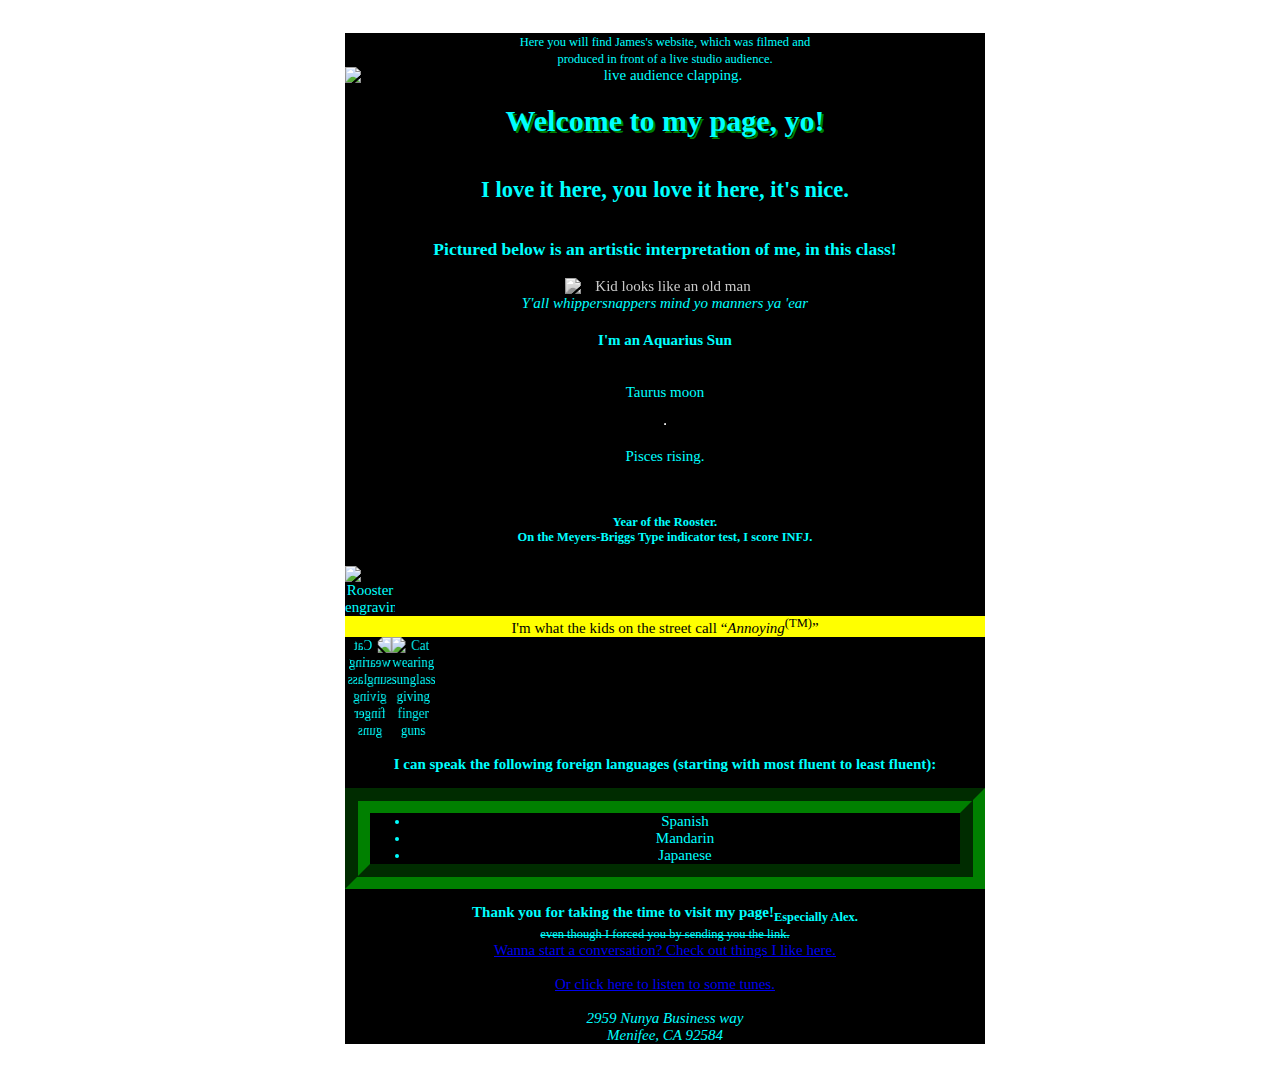
==== index.html @ 74fafd89 "Changes" ====
<!DOCTYPE html>
<html>
<title>My own website.</title>
<link rel="stylesheet" type="text/css" href="syntax.css">
<body class="flex-container">
    
    
    <main><small>Here you will find James's website, which was filmed and produced in front of a live studio audience.</small></main>
    <img src="https://media4.giphy.com/media/xT1XGXiopro3wbkBri/giphy.gif"  alt="live audience clapping." id="Image1"/>
    <h1>Welcome to my page, yo!</h1>
    <h2>I love it here, you love it here, it's nice.</h2>
    <h3>Pictured below is an artistic interpretation of me, in this class!</h3>
    <img src="https://64.media.tumblr.com/tumblr_m22y8pqARY1rpspy1o1_500.png" class="Image2" width="200" alt="Kid looks like an old man" />
    <em class="animated">Y'all whippersnappers mind yo manners ya 'ear</em>
    <h4>I'm an Aquarius Sun</h4>
    <p>Taurus moon</p><hr><p>Pisces rising.</p> 
    <h5><br> Year of the Rooster. <br> On the Meyers-Briggs Type indicator test, I score INFJ.</h5>
    <img src="https://media.gettyimages.com/id/623926652/vector/rooster-year-of-the-rooster-2017.jpg?s=1024x1024&w=gi&k=20&c=d-ThAIWbpDB6ea6HZ5BpFu0636FYOpNqmWLl5DtveK4=" class="Image3" width="50" alt="Rooster engraving" />

    
    <mark>I'm what the kids on the street call <q><i>Annoying</i><sup>(TM)</sup></q></mark>
    <img src="https://orig00.deviantart.net/1512/f/2017/216/2/b/2b20d4ebe97662e08faa681afbd3545a-dbit6xx.gif" class="Image4" width="50" alt="Cat wearing sunglasses giving finger guns" />
    <b><br>I can speak the following foreign languages (starting with most fluent to least fluent):</b>

    <ul>
        <li>Spanish</li>
        <li>Mandarin</li>
        <li>Japanese</li>
      </ul>

      <strong>Thank you for taking the time to visit my page!<sub>Especially Alex.</sub><br></strong>
      <s><small>even though I forced you by sending you the link.<br></small></s>

      <a href="Likes.html">Wanna start a conversation? Check out things I like here.</a>
      <a href="Tunes.html"><br>Or click here to listen to some tunes.</a>

      <address><br>2959 Nunya Business way<br>Menifee, CA 92584</address>
</body>
</html>
---- syntax.css ----
html {
    
    background-image: url(https://media.tenor.com/images/ec7479b3a1bad5b61ec8cefa865ffe4a/tenor.gif);
    background-repeat:repeat;
    background-size:200px, 50px;
    width: 100%;
    min-height: 50px; 
    padding: 25px; 
}

body{
    background-color:black;
    font-family: "Hoefler Text", Cambria, "Times New Roman", serif;
    font-size: 18px;
    text-align:center; 
    color:aqua;
    margin-left: auto;
    margin-right: auto;
    width: 50%;
}

.flex-container {
    display: flex;
    flex-direction: column;
    font-size: 15px;
    text-align: center; 
}

.Tunes{
    box-sizing: border-box;
}
.flex-left {
    padding: 100px;
    flex: 100%;
}

.flex-right {
    padding: 100px;
    flex: 100%; 
}

@media  (max-width: 900px) {
    .flex-container {
        flex-direction: column;
    }
}

main{
    display:flexbox;
    margin-left: auto;
    margin-right: auto; 
    width: 50%; 
}

.Image1{
    display:block; 
    margin-left: auto;
    margin-right: auto;
    width: 100%; 
}

.Image2{
    display:block;
    margin-left: auto;
    margin-right: auto;
    filter: grayscale(100%);
   
}

@keyframes ChristmasTree{
    0%{
    transform: scale(0.1);
    color: yellow;
    opacity: 0;
    }

    70% {
        transform: scale(1.4);
        color: pink;
        opacity: 1;
    }
    100% {
        color: green;
        transform: scale(1);
    }

}

.animated{
    animation-iteration-count: infinite;
    animation-name: ChristmasTree;
    animation-play-state: running;
    animation-duration: 2s;
    animation-timing-function: ease-out;
    animation-delay: 1s;
}

.animated:hover {
    animation-play-state: paused; 
}
h1{
    text-shadow: 2px 2px green; 
}
.Image4{
    transform: rotateY(150deg);
    -webkit-box-reflect:left; 
}

.Image5{
    width: 100px;
    height: 100px;
    transition-property: width;
    transition-duration: 0.5s;
    transition-timing-function: ease-out;
    transition-delay: 0s;
}

.Image5:hover{
    width: 300px;
}

#Image6{
    filter: blur(5px) saturate(2);
}

#Image7{
    filter: brightness(1.5) contrast(3) grayscale(0.6) invert(0.23) sepia(0.2);
}

ul{
    border-width: 25px;
    border-style:groove;
    border-color:green;
    list-style-image: url(https://i.imgur.com/MaSll2N.jpg);
}

summary{
    writing-mode: vertical-rl;
}
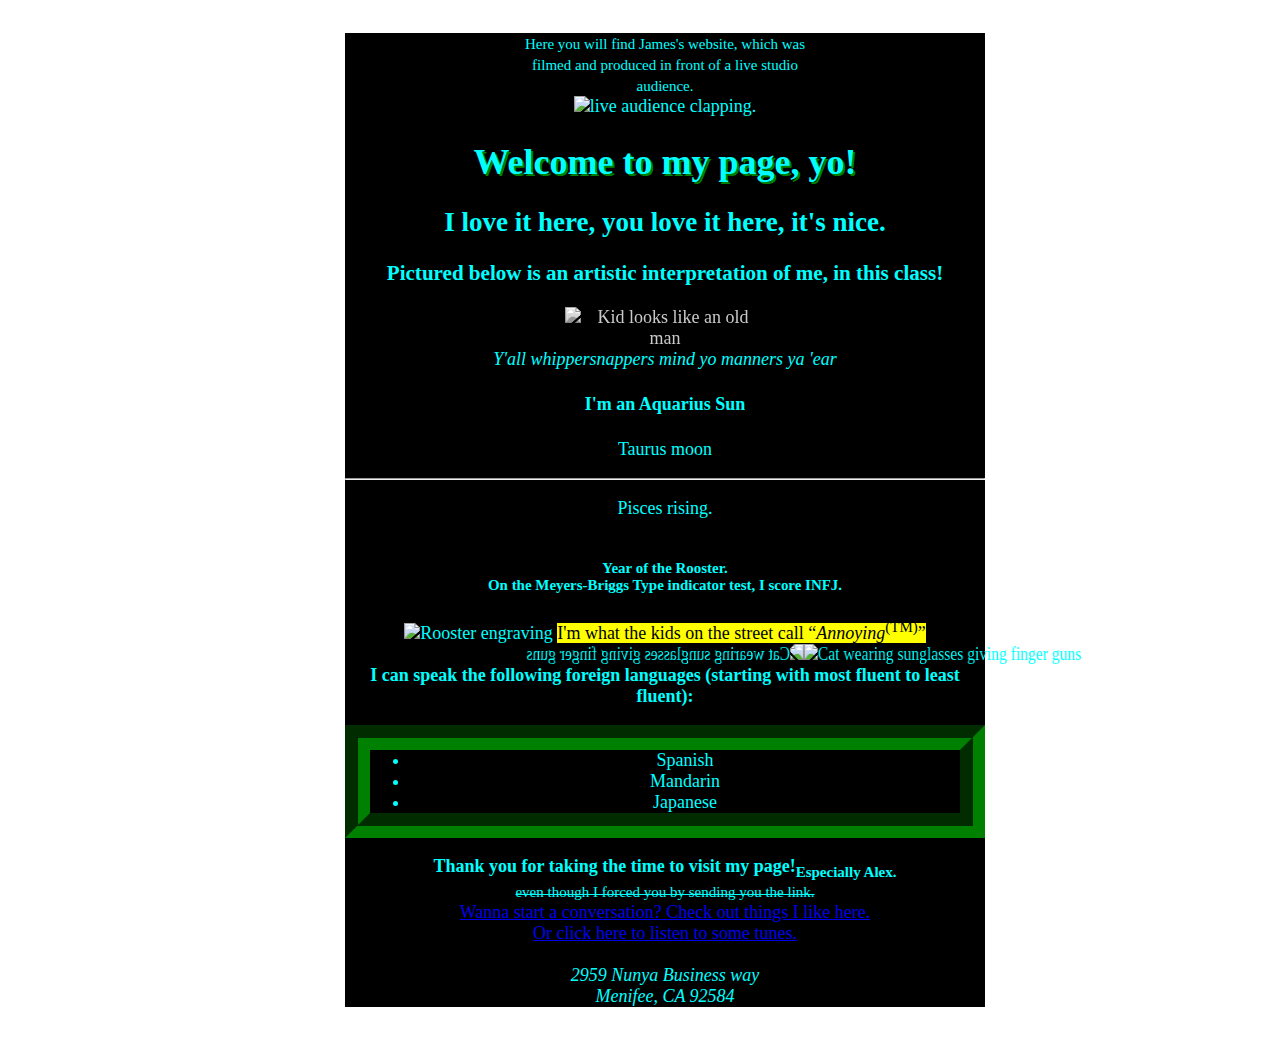
==== commit 3d5f169b: "live" ====
--- a/index.html
+++ b/index.html
@@ -2,7 +2,7 @@
 <html>
 <title>My own website.</title>
 <link rel="stylesheet" type="text/css" href="syntax.css">
-<body class="flex-container">
+<body>
     
     
     <main><small>Here you will find James's website, which was filmed and produced in front of a live studio audience.</small></main>
--- a/syntax.css
+++ b/syntax.css
@@ -23,7 +23,7 @@
 
 .flex-container {
     display: flex;
-    flex-direction: column;
+    flex-direction: row;
     font-size: 15px;
     text-align: center; 
 }
@@ -32,13 +32,13 @@
     box-sizing: border-box;
 }
 .flex-left {
-    padding: 100px;
-    flex: 100%;
+    padding: 10px;
+    flex: 50%;
 }
 
 .flex-right {
-    padding: 100px;
-    flex: 100%; 
+    padding: 10px;
+    flex: 50%; 
 }
 
 @media  (max-width: 900px) {
@@ -129,6 +129,14 @@
     filter: brightness(1.5) contrast(3) grayscale(0.6) invert(0.23) sepia(0.2);
 }
 
+.Image8{
+    border-radius: 50%;
+}
+
+.Image9{
+    border-radius: 8px;
+}
+
 ul{
     border-width: 25px;
     border-style:groove;
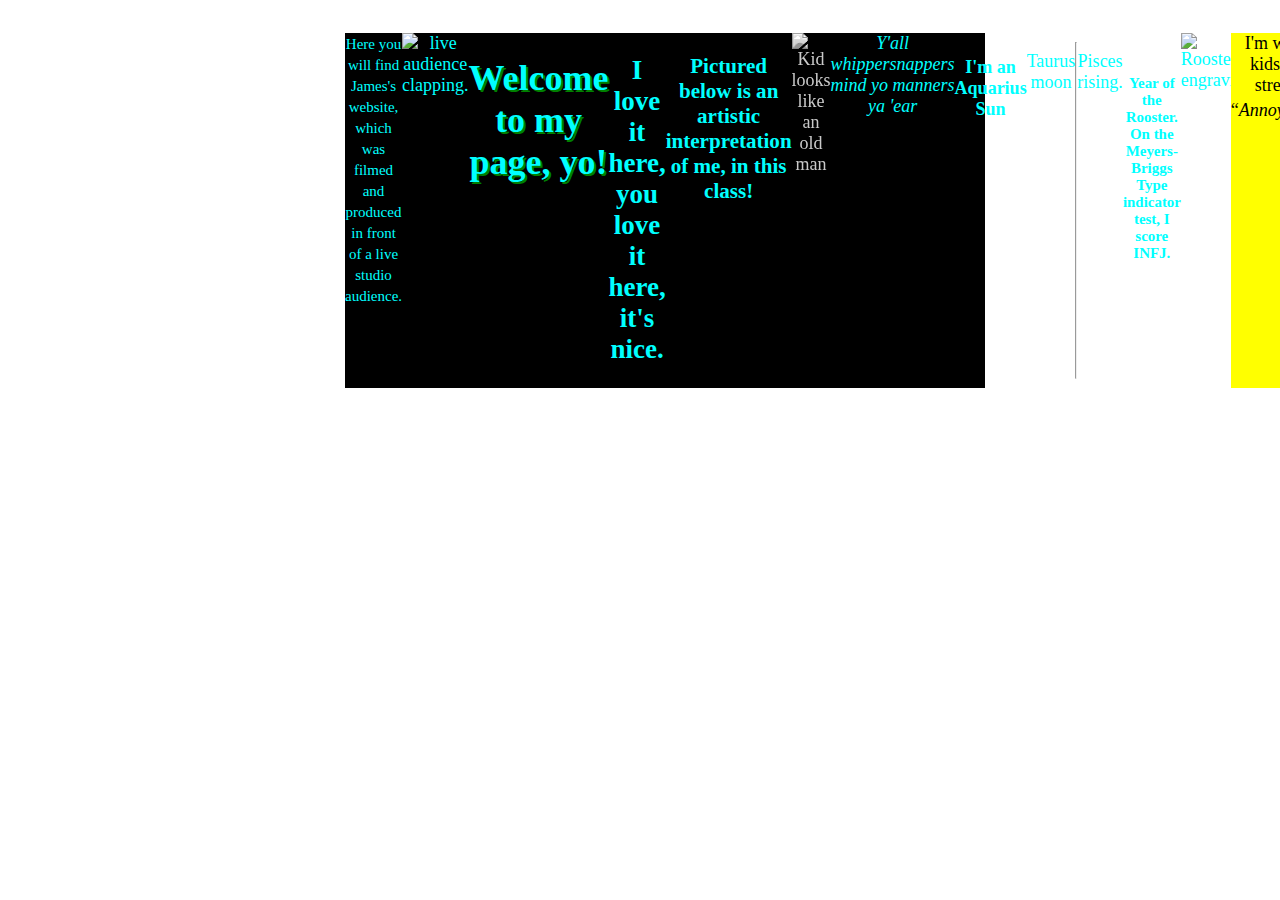
==== commit 0036e2c6: "Moar flex" ====
--- a/index.html
+++ b/index.html
@@ -2,7 +2,7 @@
 <html>
 <title>My own website.</title>
 <link rel="stylesheet" type="text/css" href="syntax.css">
-<body>
+<body class="flex-container">
     
     
     <main><small>Here you will find James's website, which was filmed and produced in front of a live studio audience.</small></main>
--- a/syntax.css
+++ b/syntax.css
@@ -9,6 +9,8 @@
     min-height: 50px; 
     padding: 25px; 
 }
+
+
 
 body{
     background-color:black;
@@ -23,27 +25,15 @@
 
 .flex-container {
     display: flex;
-    flex-direction: row;
-    font-size: 15px;
-    text-align: center; 
 }
 
 .Tunes{
     box-sizing: border-box;
 }
-.flex-left {
-    padding: 10px;
-    flex: 50%;
-}
-
-.flex-right {
-    padding: 10px;
-    flex: 50%; 
-}
 
 @media  (max-width: 900px) {
     .flex-container {
-        flex-direction: column;
+        flex-direction: column-reverse;
     }
 }
 
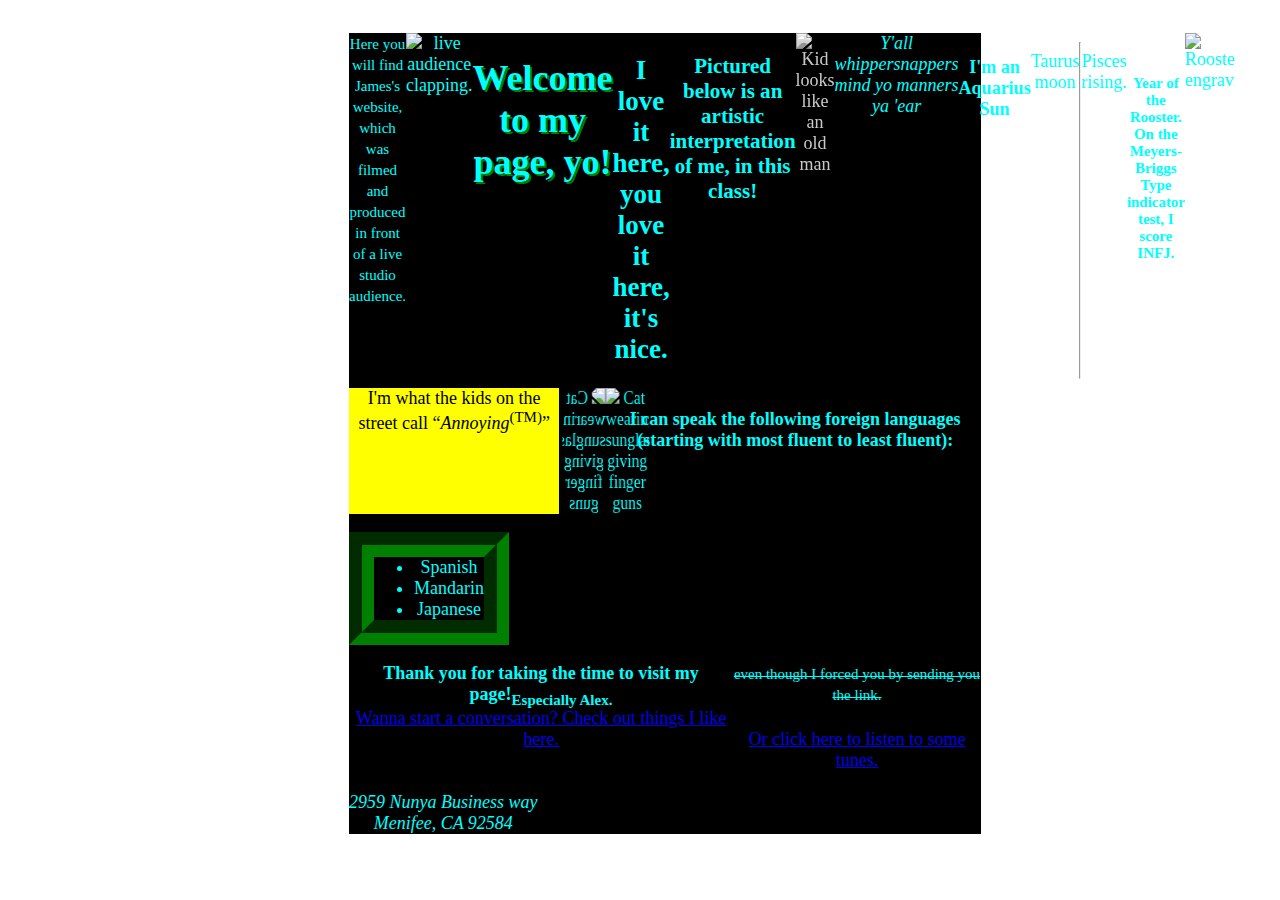
==== commit 6a20239e: "pro" ====
--- a/index.html
+++ b/index.html
@@ -2,8 +2,9 @@
 <html>
 <title>My own website.</title>
 <link rel="stylesheet" type="text/css" href="syntax.css">
-<body class="flex-container">
-    
+<body>
+ <div class="flex-container">
+   <div> 
     
     <main><small>Here you will find James's website, which was filmed and produced in front of a live studio audience.</small></main>
     <img src="https://media4.giphy.com/media/xT1XGXiopro3wbkBri/giphy.gif"  alt="live audience clapping." id="Image1"/>
@@ -16,24 +17,34 @@
     <p>Taurus moon</p><hr><p>Pisces rising.</p> 
     <h5><br> Year of the Rooster. <br> On the Meyers-Briggs Type indicator test, I score INFJ.</h5>
     <img src="https://media.gettyimages.com/id/623926652/vector/rooster-year-of-the-rooster-2017.jpg?s=1024x1024&w=gi&k=20&c=d-ThAIWbpDB6ea6HZ5BpFu0636FYOpNqmWLl5DtveK4=" class="Image3" width="50" alt="Rooster engraving" />
-
+   </div>
     
+   <div>
     <mark>I'm what the kids on the street call <q><i>Annoying</i><sup>(TM)</sup></q></mark>
     <img src="https://orig00.deviantart.net/1512/f/2017/216/2/b/2b20d4ebe97662e08faa681afbd3545a-dbit6xx.gif" class="Image4" width="50" alt="Cat wearing sunglasses giving finger guns" />
     <b><br>I can speak the following foreign languages (starting with most fluent to least fluent):</b>
+    </div> 
 
+    <div>
     <ul>
         <li>Spanish</li>
         <li>Mandarin</li>
         <li>Japanese</li>
       </ul>
-
+      </div>
+      <div>
       <strong>Thank you for taking the time to visit my page!<sub>Especially Alex.</sub><br></strong>
       <s><small>even though I forced you by sending you the link.<br></small></s>
+      </div>
 
+      <div>
       <a href="Likes.html">Wanna start a conversation? Check out things I like here.</a>
       <a href="Tunes.html"><br>Or click here to listen to some tunes.</a>
+      </div>
 
+      <div>
       <address><br>2959 Nunya Business way<br>Menifee, CA 92584</address>
+      </div>
+  </div>
 </body>
 </html>--- a/syntax.css
+++ b/syntax.css
@@ -12,7 +12,10 @@
 
 
 
-body{
+
+
+.flex-container > div{
+    display: flex;
     background-color:black;
     font-family: "Hoefler Text", Cambria, "Times New Roman", serif;
     font-size: 18px;
@@ -23,9 +26,6 @@
     width: 50%;
 }
 
-.flex-container {
-    display: flex;
-}
 
 .Tunes{
     box-sizing: border-box;
@@ -34,6 +34,7 @@
 @media  (max-width: 900px) {
     .flex-container {
         flex-direction: column-reverse;
+        flex-wrap: wrap;
     }
 }
 
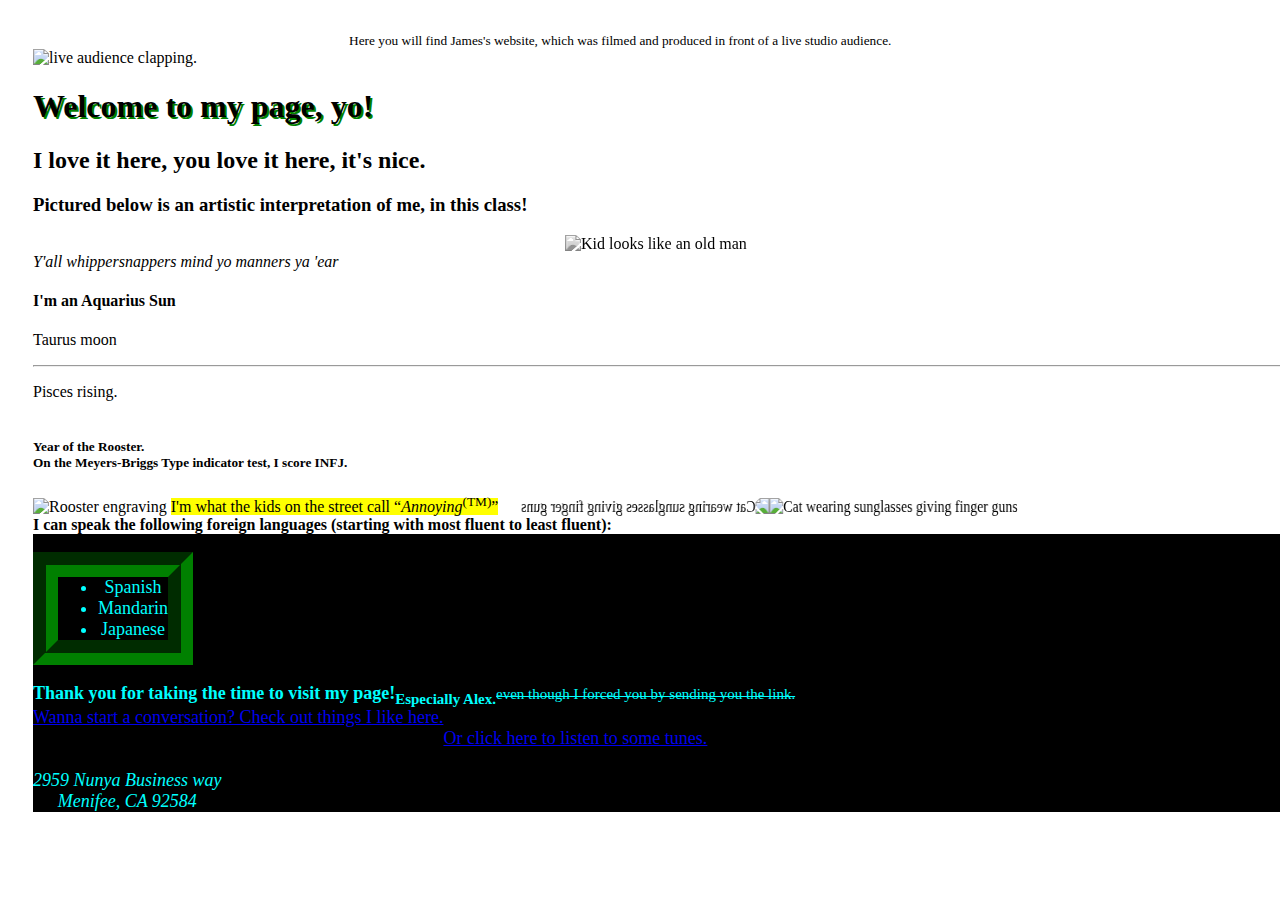
==== commit adc99a28: "PLEASE" ====
--- a/index.html
+++ b/index.html
@@ -4,7 +4,7 @@
 <link rel="stylesheet" type="text/css" href="syntax.css">
 <body>
  <div class="flex-container">
-   <div> 
+    
     
     <main><small>Here you will find James's website, which was filmed and produced in front of a live studio audience.</small></main>
     <img src="https://media4.giphy.com/media/xT1XGXiopro3wbkBri/giphy.gif"  alt="live audience clapping." id="Image1"/>
@@ -17,13 +17,13 @@
     <p>Taurus moon</p><hr><p>Pisces rising.</p> 
     <h5><br> Year of the Rooster. <br> On the Meyers-Briggs Type indicator test, I score INFJ.</h5>
     <img src="https://media.gettyimages.com/id/623926652/vector/rooster-year-of-the-rooster-2017.jpg?s=1024x1024&w=gi&k=20&c=d-ThAIWbpDB6ea6HZ5BpFu0636FYOpNqmWLl5DtveK4=" class="Image3" width="50" alt="Rooster engraving" />
-   </div>
+   
     
-   <div>
+   
     <mark>I'm what the kids on the street call <q><i>Annoying</i><sup>(TM)</sup></q></mark>
     <img src="https://orig00.deviantart.net/1512/f/2017/216/2/b/2b20d4ebe97662e08faa681afbd3545a-dbit6xx.gif" class="Image4" width="50" alt="Cat wearing sunglasses giving finger guns" />
     <b><br>I can speak the following foreign languages (starting with most fluent to least fluent):</b>
-    </div> 
+    
 
     <div>
     <ul>
--- a/syntax.css
+++ b/syntax.css
@@ -10,10 +10,6 @@
     padding: 25px; 
 }
 
-
-
-
-
 .flex-container > div{
     display: flex;
     background-color:black;
@@ -21,25 +17,20 @@
     font-size: 18px;
     text-align:center; 
     color:aqua;
-    margin-left: auto;
-    margin-right: auto;
-    width: 50%;
 }
 
-
-.Tunes{
-    box-sizing: border-box;
-}
-
-@media  (max-width: 900px) {
+@media only screen and (max-width: 600px) and (max-height: 100px) {
     .flex-container {
-        flex-direction: column-reverse;
+        flex-direction: column;
         flex-wrap: wrap;
+        justify-content:flex-start;
+        align-items: space-between; 
+        
     }
 }
 
 main{
-    display:flexbox;
+    display:flex;
     margin-left: auto;
     margin-right: auto; 
     width: 50%; 
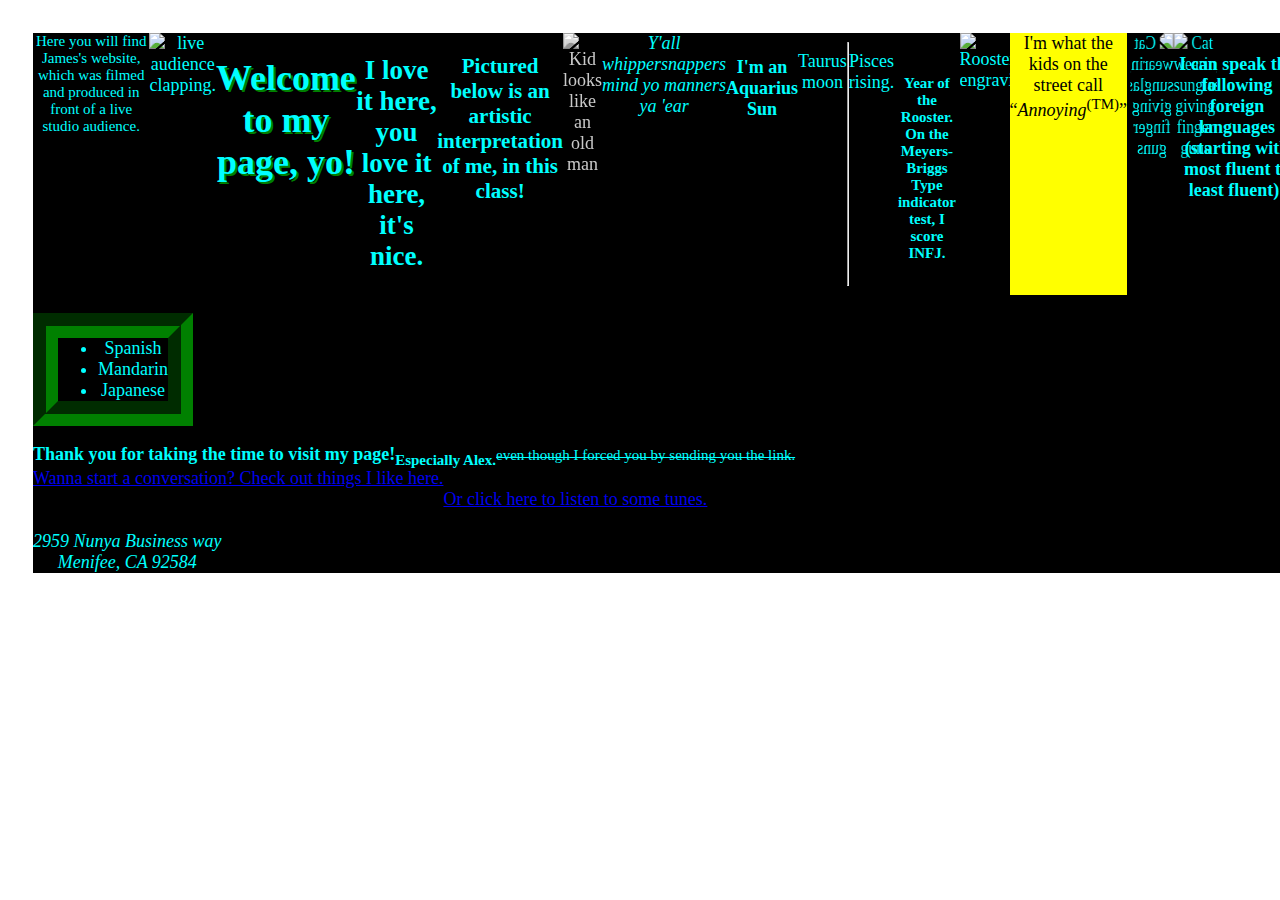
==== commit b0ca045e: "falhhlgslh" ====
--- a/index.html
+++ b/index.html
@@ -4,8 +4,7 @@
 <link rel="stylesheet" type="text/css" href="syntax.css">
 <body>
  <div class="flex-container">
-    
-    
+   <div>  
     <main><small>Here you will find James's website, which was filmed and produced in front of a live studio audience.</small></main>
     <img src="https://media4.giphy.com/media/xT1XGXiopro3wbkBri/giphy.gif"  alt="live audience clapping." id="Image1"/>
     <h1>Welcome to my page, yo!</h1>
@@ -23,7 +22,7 @@
     <mark>I'm what the kids on the street call <q><i>Annoying</i><sup>(TM)</sup></q></mark>
     <img src="https://orig00.deviantart.net/1512/f/2017/216/2/b/2b20d4ebe97662e08faa681afbd3545a-dbit6xx.gif" class="Image4" width="50" alt="Cat wearing sunglasses giving finger guns" />
     <b><br>I can speak the following foreign languages (starting with most fluent to least fluent):</b>
-    
+    </div>
 
     <div>
     <ul>
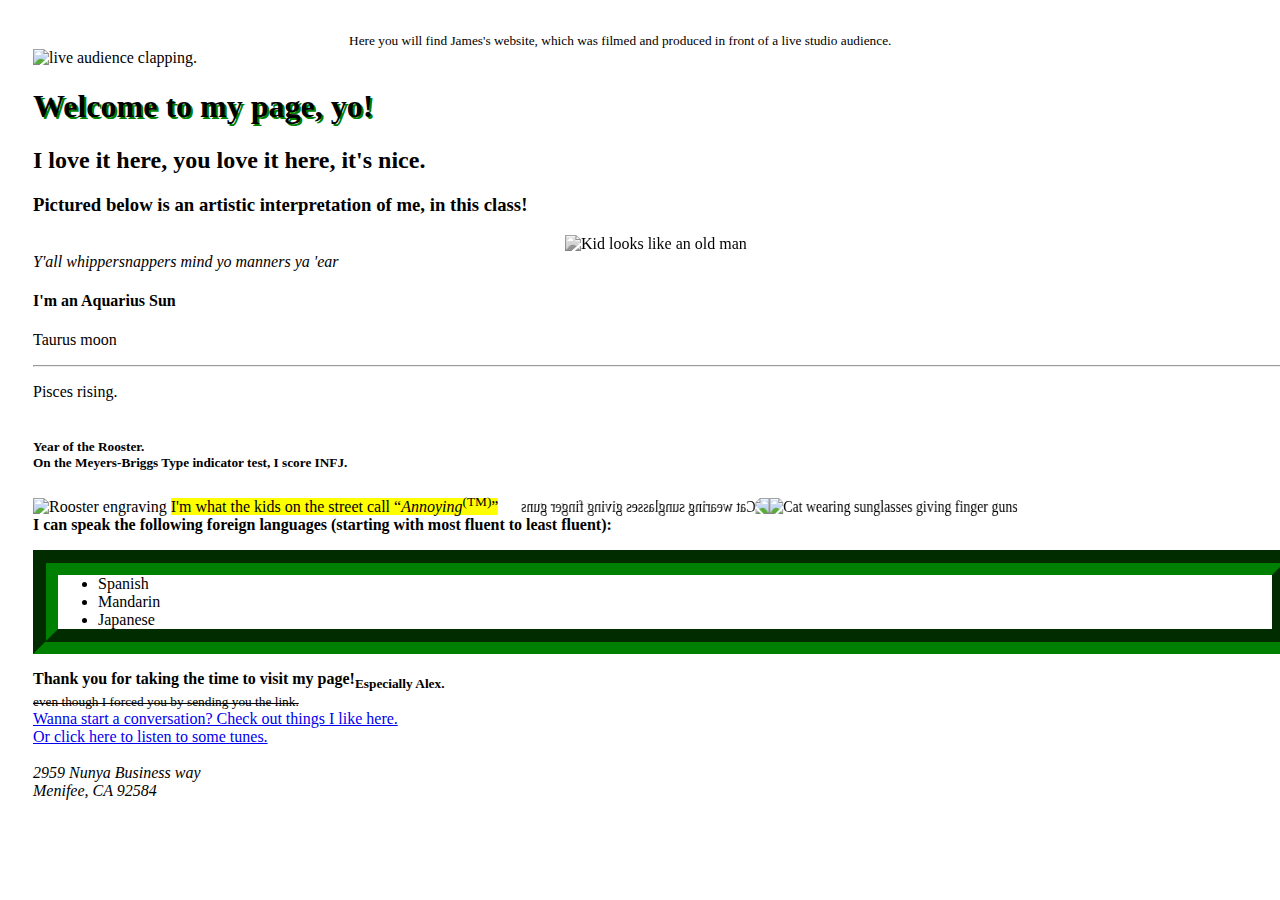
==== commit efb5b06a: ":-[" ====
--- a/index.html
+++ b/index.html
@@ -2,9 +2,7 @@
 <html>
 <title>My own website.</title>
 <link rel="stylesheet" type="text/css" href="syntax.css">
-<body>
- <div class="flex-container">
-   <div>  
+<body class="flex-container"> 
     <main><small>Here you will find James's website, which was filmed and produced in front of a live studio audience.</small></main>
     <img src="https://media4.giphy.com/media/xT1XGXiopro3wbkBri/giphy.gif"  alt="live audience clapping." id="Image1"/>
     <h1>Welcome to my page, yo!</h1>
@@ -22,28 +20,21 @@
     <mark>I'm what the kids on the street call <q><i>Annoying</i><sup>(TM)</sup></q></mark>
     <img src="https://orig00.deviantart.net/1512/f/2017/216/2/b/2b20d4ebe97662e08faa681afbd3545a-dbit6xx.gif" class="Image4" width="50" alt="Cat wearing sunglasses giving finger guns" />
     <b><br>I can speak the following foreign languages (starting with most fluent to least fluent):</b>
-    </div>
-
-    <div>
+    
     <ul>
         <li>Spanish</li>
         <li>Mandarin</li>
         <li>Japanese</li>
       </ul>
-      </div>
-      <div>
+      
       <strong>Thank you for taking the time to visit my page!<sub>Especially Alex.</sub><br></strong>
       <s><small>even though I forced you by sending you the link.<br></small></s>
-      </div>
+      
 
-      <div>
+    
       <a href="Likes.html">Wanna start a conversation? Check out things I like here.</a>
       <a href="Tunes.html"><br>Or click here to listen to some tunes.</a>
-      </div>
-
-      <div>
       <address><br>2959 Nunya Business way<br>Menifee, CA 92584</address>
-      </div>
-  </div>
+    
 </body>
 </html>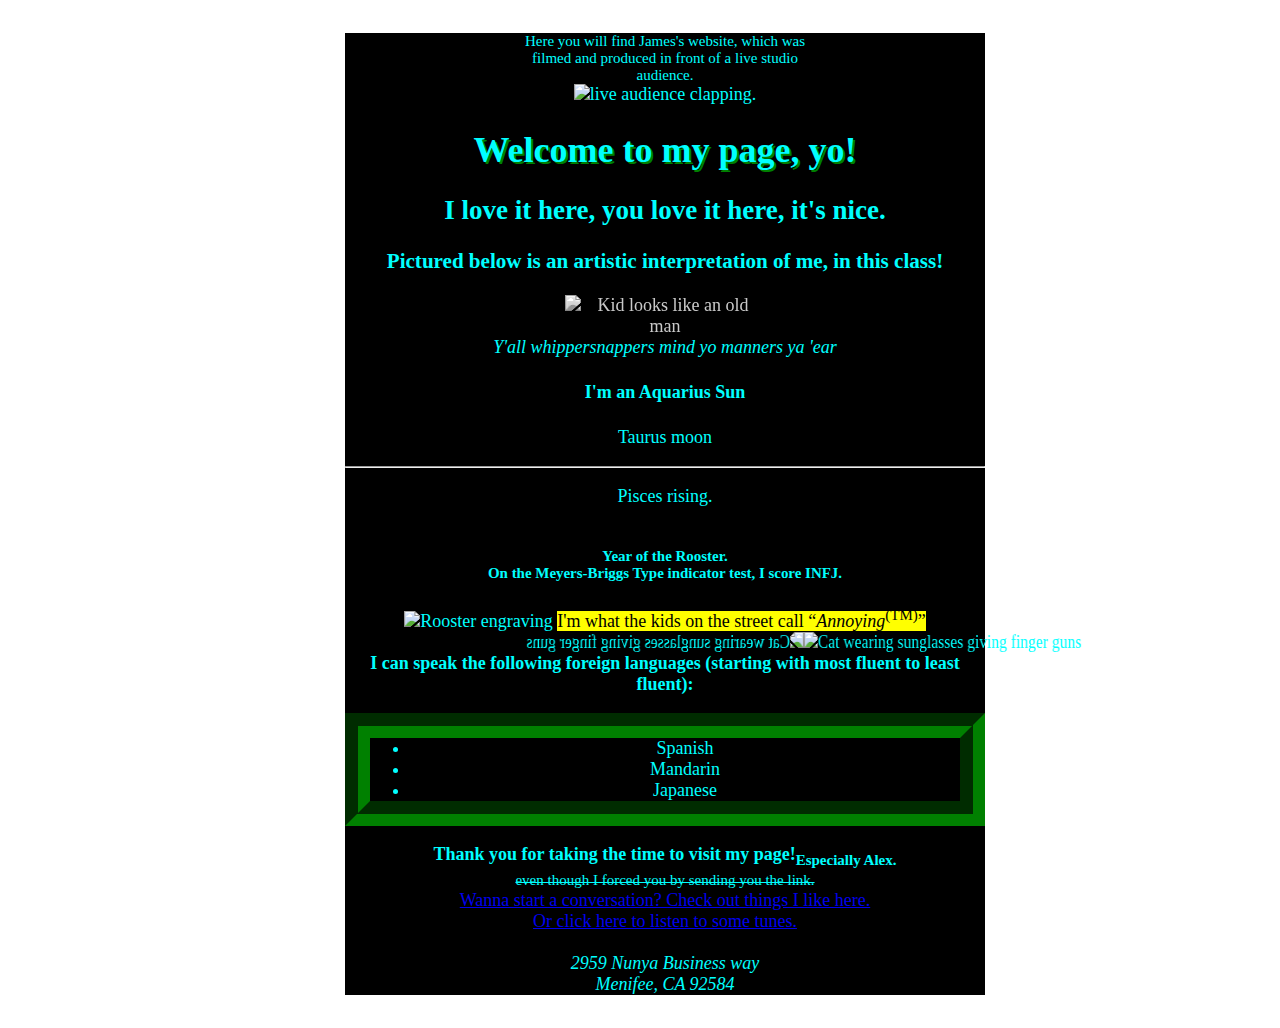
==== commit 49903eca: "STOP" ====
--- a/index.html
+++ b/index.html
@@ -2,7 +2,7 @@
 <html>
 <title>My own website.</title>
 <link rel="stylesheet" type="text/css" href="syntax.css">
-<body class="flex-container"> 
+<body> 
     <main><small>Here you will find James's website, which was filmed and produced in front of a live studio audience.</small></main>
     <img src="https://media4.giphy.com/media/xT1XGXiopro3wbkBri/giphy.gif"  alt="live audience clapping." id="Image1"/>
     <h1>Welcome to my page, yo!</h1>
--- a/syntax.css
+++ b/syntax.css
@@ -12,12 +12,20 @@
 
 .flex-container > div{
     display: flex;
+    
+}
+
+body{
     background-color:black;
     font-family: "Hoefler Text", Cambria, "Times New Roman", serif;
     font-size: 18px;
     text-align:center; 
     color:aqua;
+    margin-left: auto;
+    margin-right: auto;
+    width: 50%;
 }
+
 
 @media only screen and (max-width: 600px) and (max-height: 100px) {
     .flex-container {
